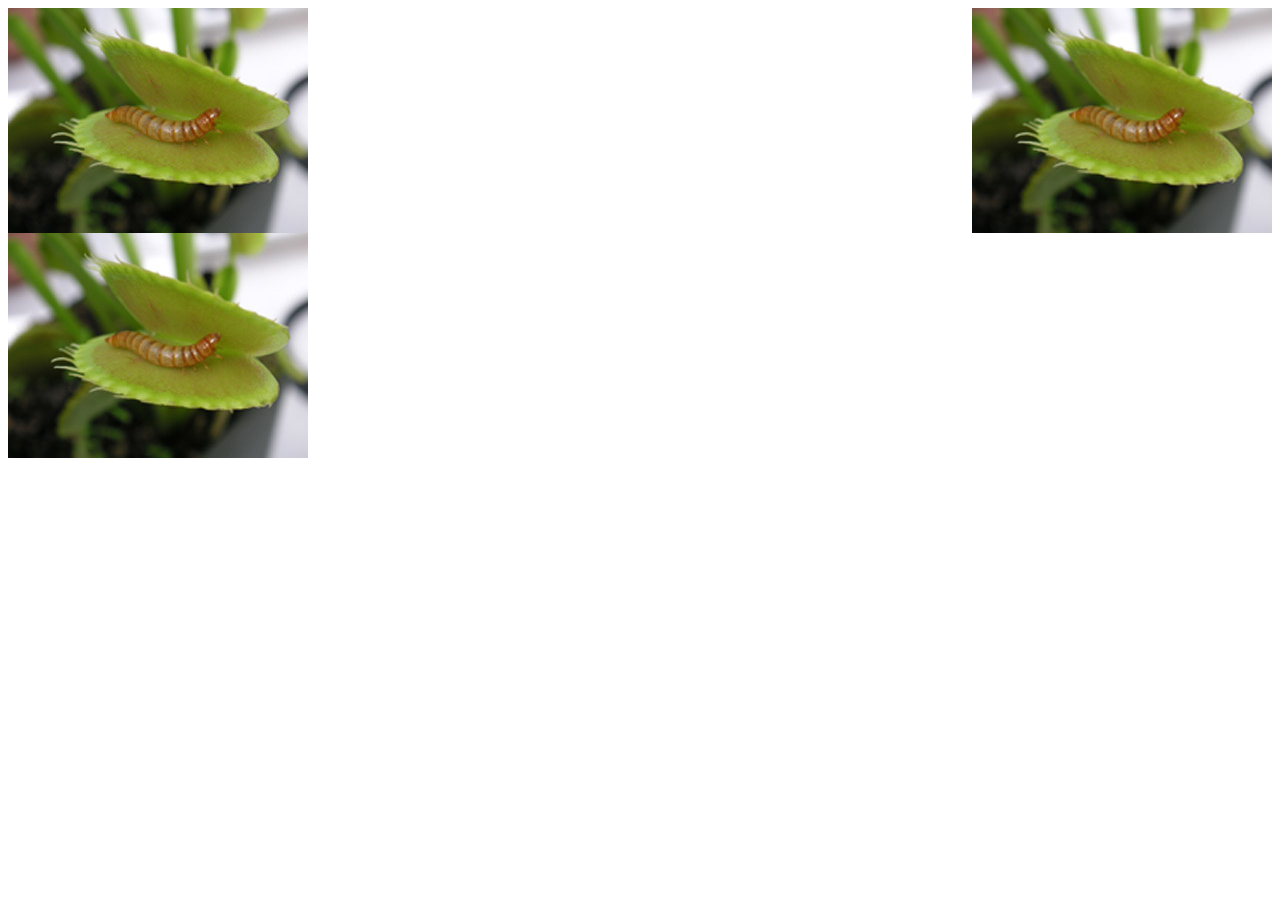
==== index.html @ f4122da5 "Initial Commit" ====
<!DOCTYPE html PUBLIC "-//W3C//DTD XHTML 1.0 Transitional//EN"
	"http://www.w3.org/TR/xhtml1/DTD/xhtml1-transitional.dtd">
<html xmlns="http://www.w3.org/1999/xhtml" xml:lang="en" lang="en">
<head>
	<link href="jdzoom.css" rel="stylesheet" type="text/css" />
	<script src="mootools-1.2.4-core-nc.js"></script>
	<script src="jdzoom.js"></script>
	<script>
	window.addEvent('domready',function() { 
		var jd = new JDZoom();
	});
	</script>
	<style>
	a img {
		border: none;
	}
	</style>
</head>
<body>

<a rel="jdzoom" href="venus.jpg" style="float:right"><img src="venus_thumb.jpg" /></a>

<a rel="jdzoom" href="venus.jpg"><img src="venus_thumb.jpg" /></a>
<a rel="jdzoom" href="venus.jpg"><img src="venus_thumb.jpg" /></a>

</body>
</html>
---- jdzoom.css ----
.jdz_looking_glass {
	border: 1px solid white;
	width: 100px;
	height: 100px;
	position: absolute;
	-moz-border-radius: 5px;
	background: rgba(255, 255, 255, 0.2);
}

.jdz_img {
	position: relative;
}

.jdz_magnified {

	height: 300px;
	width: 300px;
	
	position: relative;
	right: 301px;
	border: 1px solid #eee;
	-moz-border-radius: 5px;
	z-index: 1001;
}
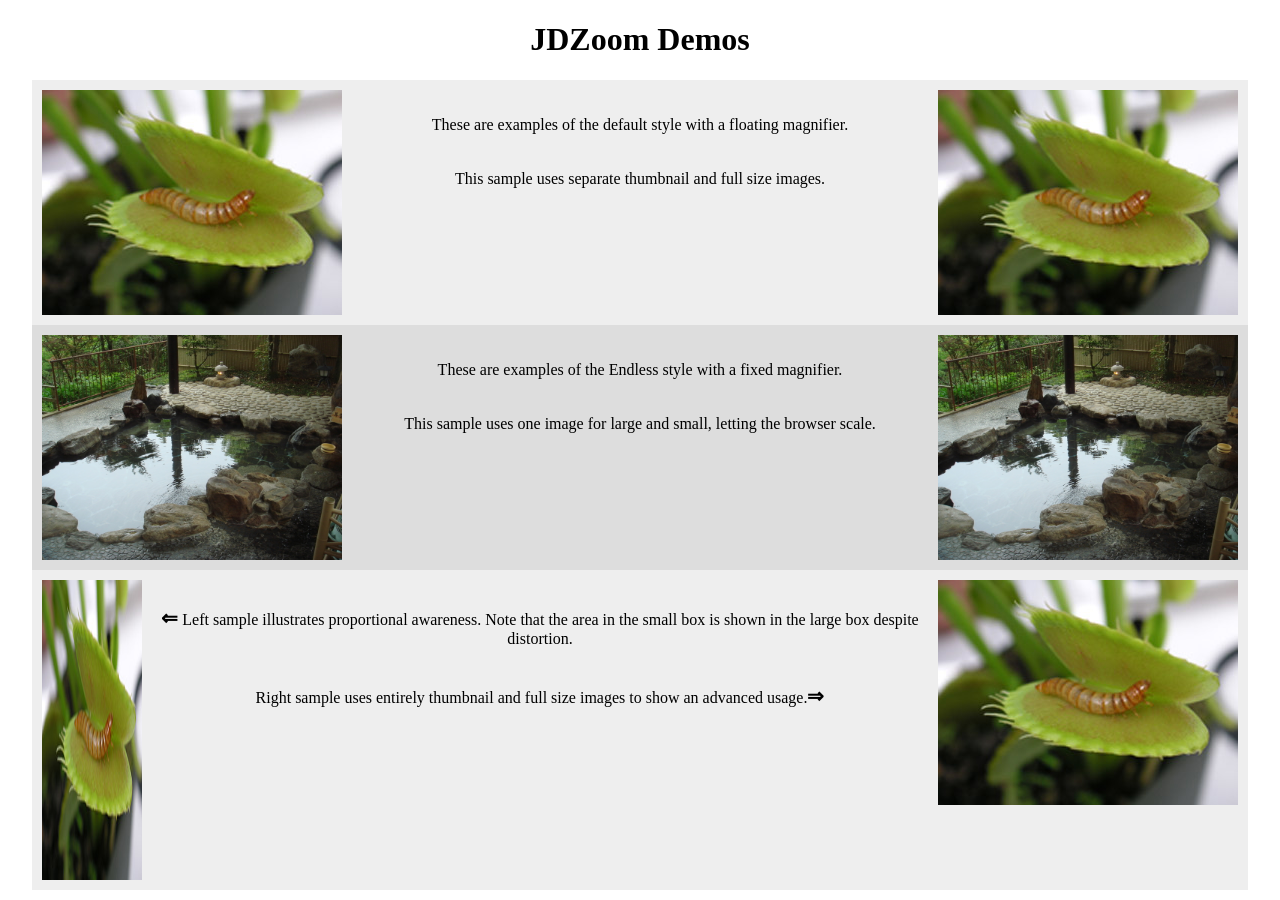
==== commit a35bb53b: "Added Options: Magnified Position Option Added options: fixed/float  Cancel Click Option Added boole" ====
--- a/index.html
+++ b/index.html
@@ -1,27 +1,60 @@
 <!DOCTYPE html PUBLIC "-//W3C//DTD XHTML 1.0 Transitional//EN"
 	"http://www.w3.org/TR/xhtml1/DTD/xhtml1-transitional.dtd">
 <html xmlns="http://www.w3.org/1999/xhtml" xml:lang="en" lang="en">
-<head>
-	<link href="jdzoom.css" rel="stylesheet" type="text/css" />
-	<script src="mootools-1.2.4-core-nc.js"></script>
-	<script src="jdzoom.js"></script>
-	<script>
-	window.addEvent('domready',function() { 
-		var jd = new JDZoom();
-	});
-	</script>
-	<style>
-	a img {
-		border: none;
-	}
-	</style>
-</head>
-<body>
-
-<a rel="jdzoom" href="venus.jpg" style="float:right"><img src="venus_thumb.jpg" /></a>
-
-<a rel="jdzoom" href="venus.jpg"><img src="venus_thumb.jpg" /></a>
-<a rel="jdzoom" href="venus.jpg"><img src="venus_thumb.jpg" /></a>
-
-</body>
+	<head>
+		<link href="css/jdzoom.css" rel="stylesheet" type="text/css" />
+		<script src="mootools-1.2.4-core-nc.js" type="text/javascript"></script>
+		<script src="jdzoom.js" type="text/javascript"></script>
+		<script type="text/javascript">
+		window.addEvent('load',function() { 
+			var jdz = new JDZoom();
+			var jdz2 = new JDZoom({
+				'selector':'a[rel=jdzoom_fixed]',
+				'magnified_pos':'fixed',
+				classes: {
+					placeholder  : 'jdz_img_fixed',
+					looking_glass:'jdz_looking_glass_fixed',
+					magnified: 'jdz_magnified_fixed'
+				}
+			});
+		});
+		</script>
+		<style type="text/css">
+		body { width: 95%; margin: auto; }
+		a img { border: none; }
+		div.row { clear: both; padding: 10px; background: #eee }
+		div.row.odd { background: #ddd; }
+		div.row p { padding: 10px; }
+		big { font-weight: bold; font-size: 20px; }
+		</style>
+	</head>
+	<body>
+		
+		<h1 style="text-align: center">JDZoom Demos</h1>
+		
+		<div class="row" style="text-align: center">
+			<a rel="jdzoom" href="images/venus.jpg" style="float:right"><img src="images/venus_thumb.jpg" /></a>
+			<a rel="jdzoom" href="images/venus.jpg" style="float:left"><img src="images/venus_thumb.jpg" /></a>
+			<p>These are examples of the default style with a floating magnifier.</p>
+			<p>This sample uses separate thumbnail and full size images.</p>
+			<br style="clear: both" />
+		</div>
+		
+		<div class="row odd" style="text-align: center">
+			<a rel="jdzoom_fixed" href="images/sakakibaraonsen.jpg" style="float:right"><img src="images/sakakibaraonsen.jpg" width="300" title="I've been naked here" /></a>
+			<a rel="jdzoom_fixed" href="images/sakakibaraonsen.jpg" style="float: left"><img src="images/sakakibaraonsen.jpg" width="300" title="I've been naked here"  /></a>
+			<p>These are examples of the Endless style with a fixed magnifier.</p>
+			<p>This sample uses one image for large and small, letting the browser scale.</p>
+			<br style="clear: both" />
+		</div>
+		
+		<div class="row" style="text-align: center">
+			<a rel="jdzoom" href="images/sakakibaraonsen.jpg" style="float:right"><img src="images/venus_thumb.jpg" /></a>
+			<a rel="jdzoom" href="images/venus.jpg" style="float:left"><img src="images/venus_thumb.jpg" width="100" height="300" /></a>
+			<p><big>&lArr;</big> Left sample illustrates proportional awareness.  Note that the area in the small box is shown in the large box despite distortion.</p>
+			<p>Right sample uses entirely thumbnail and full size images to show an advanced usage.<big>&rArr;</big></p>
+			<br style="clear: both" />
+		</div>
+	
+	</body>
 </html>
--- a/css/jdzoom.css
+++ b/css/jdzoom.css
@@ -0,0 +1,47 @@
+.jdz_looking_glass {
+	border: 1px solid white;
+	width: 20%;
+	height: 20%;
+	position: absolute;
+	-moz-border-radius: 5px;
+	-webkit-border-radius: 5px;
+	border-radius: 5px;
+	background: rgba(255, 255, 255, 0.2);
+}
+
+.jdz_img {
+	position: absolute;
+	z-index: 50;
+}
+
+.jdz_magnified {
+	height: 300px;
+	width: 300px;
+	position: relative;
+	right: 301px;
+	border: 1px solid #eee;
+	-moz-border-radius: 5px;
+	z-index: 100;
+}
+
+/* * Endless.com Style * */
+
+.jdz_looking_glass_fixed {
+	width: 30%;
+	height: 30%;
+	position: absolute;
+	background: url(images/grid.png);
+}
+
+.jdz_img_fixed {
+	position: absolute;
+	z-index: 50;
+}
+
+.jdz_magnified_fixed {
+	height: 300px;
+	width: 300px;
+	position: absolute;
+	right: 301px;
+	z-index: 100;
+}
